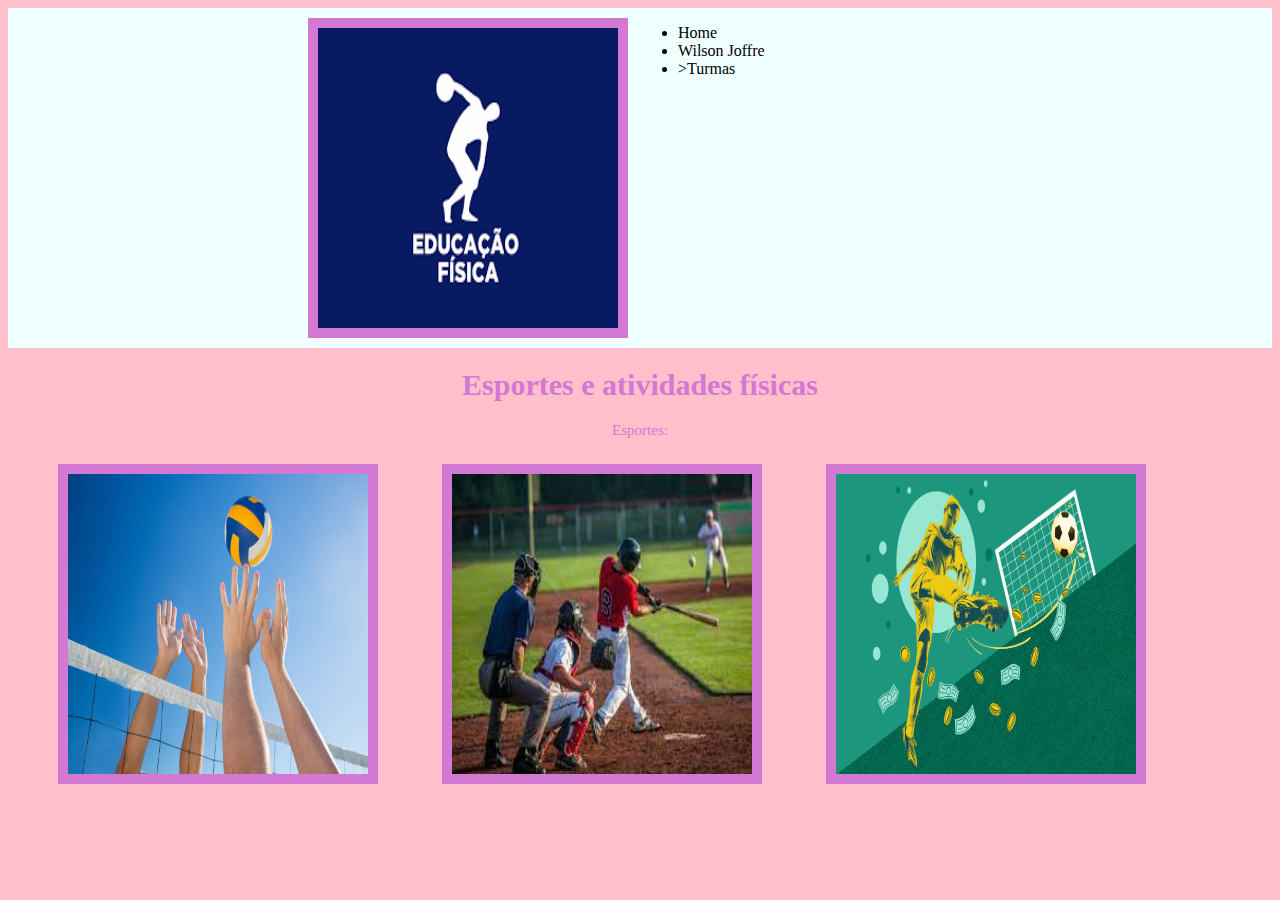
==== index.html @ 7ddaa2dc "Add files via upload" ====
<!DOCTYPE html>
<html lang="port-br">
<head>
    <meta charset="UTF-8">
    <meta name="viewport" content="width=device-width, initial-scale=1.0">
    <title>Document</title>
    <link rel="stylesheet" href="style.css">
</head>
<body>
    <header class="cabecalho">
<img class="logoimg" src="download.png" alt="">
<ul class="listacabecalho"> 
    <li class="itemlistacabecalho">Home</li>
    <li class="itemlistacabecalho">Wilson Joffre</li>
    <li class="itemlistacabecalho">>Turmas</li>
</ul>

    </header>
    <h1>Esportes e atividades físicas</h1>
    <p>Esportes:</p>
    

</body>
<img src="123748-6-curiosidades-sobre-o-volei-que-voce-precisa-conhecer (1).jpg" alt="">
<img src="download.jpeg" alt="">
<img src="IF-Futebol.webp" alt="">
</html>
---- style.css ----
body{
    background-color: pink;
}
h1{
    font-size: 30px;
    color: hsl(300, 51%, 65%);
    text-align: center;

}
p{
    font-size: 15px;
    text-align: center;
    color: hsl(300, 51%, 65%);
}
img{
    width: 300px;
    height: 300px;
    margin: 10px;
    margin-left: 50px;
    border: 10px solid hsl(300, 51%, 65%);
    
}
.cabecalho{
    background-color: azure;
    display: flex;
}
.logoimg{
    width: 300px;
    margin-left: 300px;
}
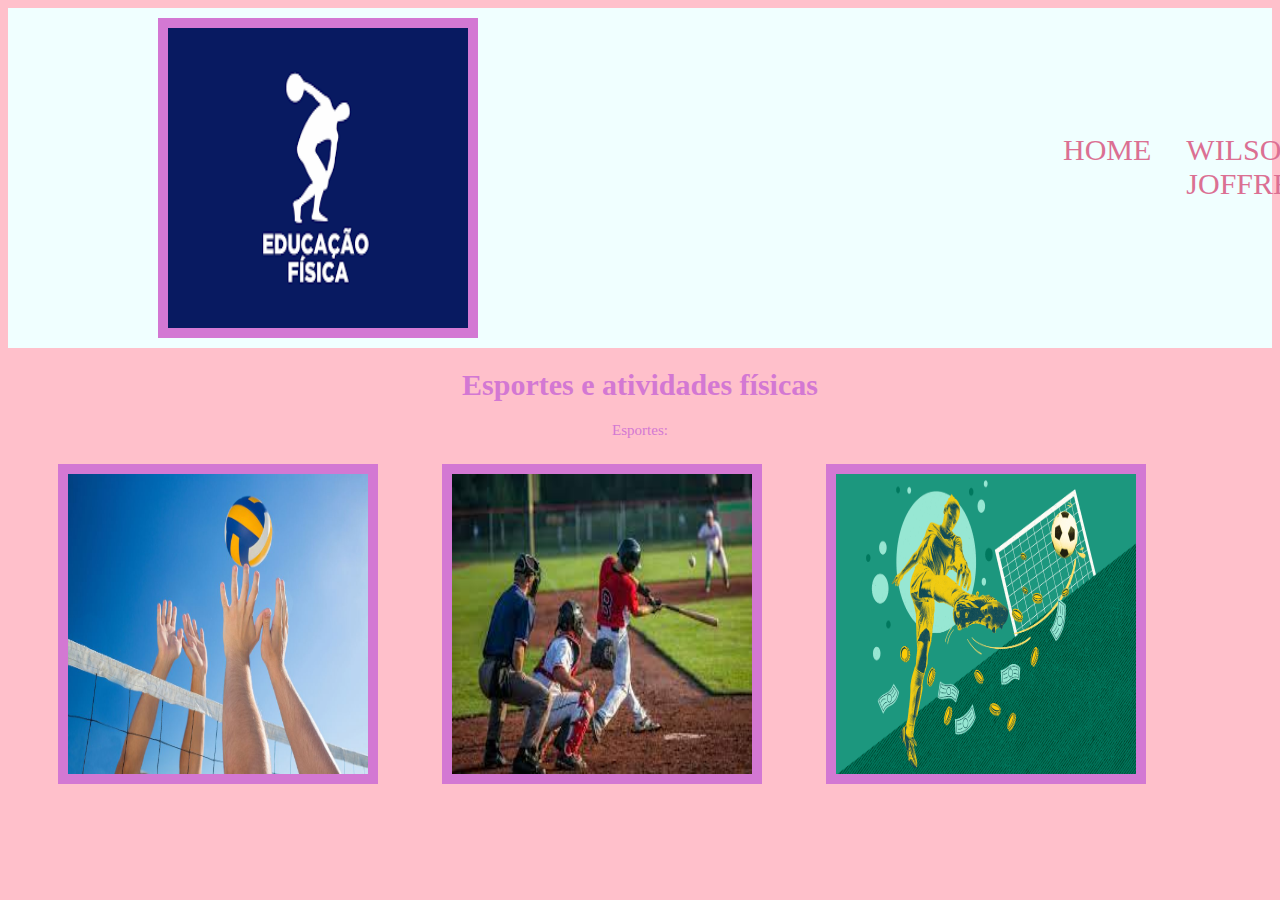
==== commit a476546a: "Add files via upload" ====
--- a/index.html
+++ b/index.html
@@ -12,7 +12,7 @@
 <ul class="listacabecalho"> 
     <li class="itemlistacabecalho">Home</li>
     <li class="itemlistacabecalho">Wilson Joffre</li>
-    <li class="itemlistacabecalho">>Turmas</li>
+    <li class="itemlistacabecalho">Turmas</li>
 </ul>
 
     </header>
--- a/style.css
+++ b/style.css
@@ -26,5 +26,17 @@
 }
 .logoimg{
     width: 300px;
-    margin-left: 300px;
+    margin-left: 150px;
+}
+.listacabecalho{
+    display: flex;
+    margin-left: 500px;
+    margin-top: 125px;
+}
+.itemlistacabecalho{
+    list-style: none;
+    text-transform: uppercase;
+    color: palevioletred;
+    font-size: 30px;
+    padding-left: 35px;
 }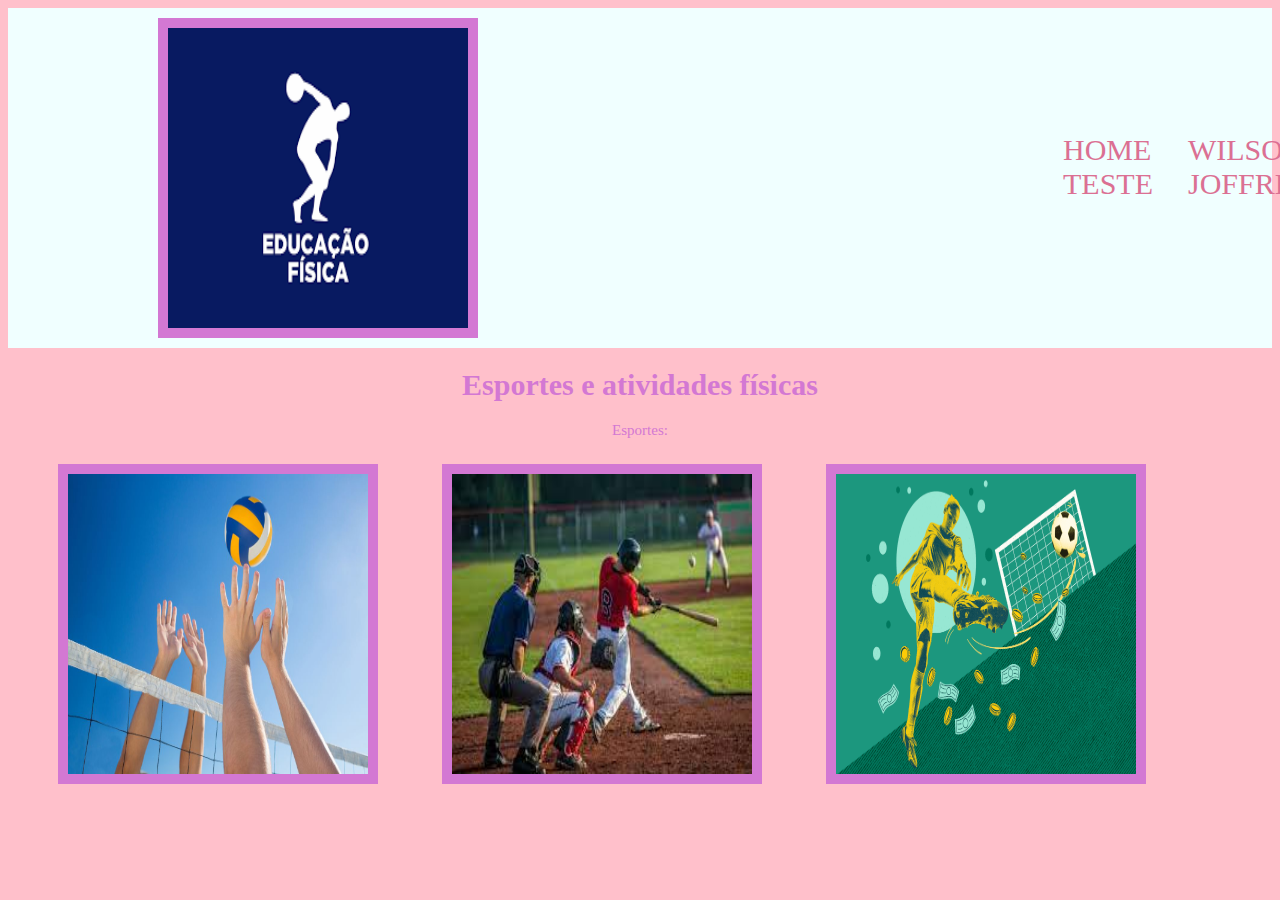
==== commit a913a1a1: "teste" ====
--- a/index.html
+++ b/index.html
@@ -10,7 +10,7 @@
     <header class="cabecalho">
 <img class="logoimg" src="download.png" alt="">
 <ul class="listacabecalho"> 
-    <li class="itemlistacabecalho">Home</li>
+    <li class="itemlistacabecalho">Home teste</li>
     <li class="itemlistacabecalho">Wilson Joffre</li>
     <li class="itemlistacabecalho">Turmas</li>
 </ul>
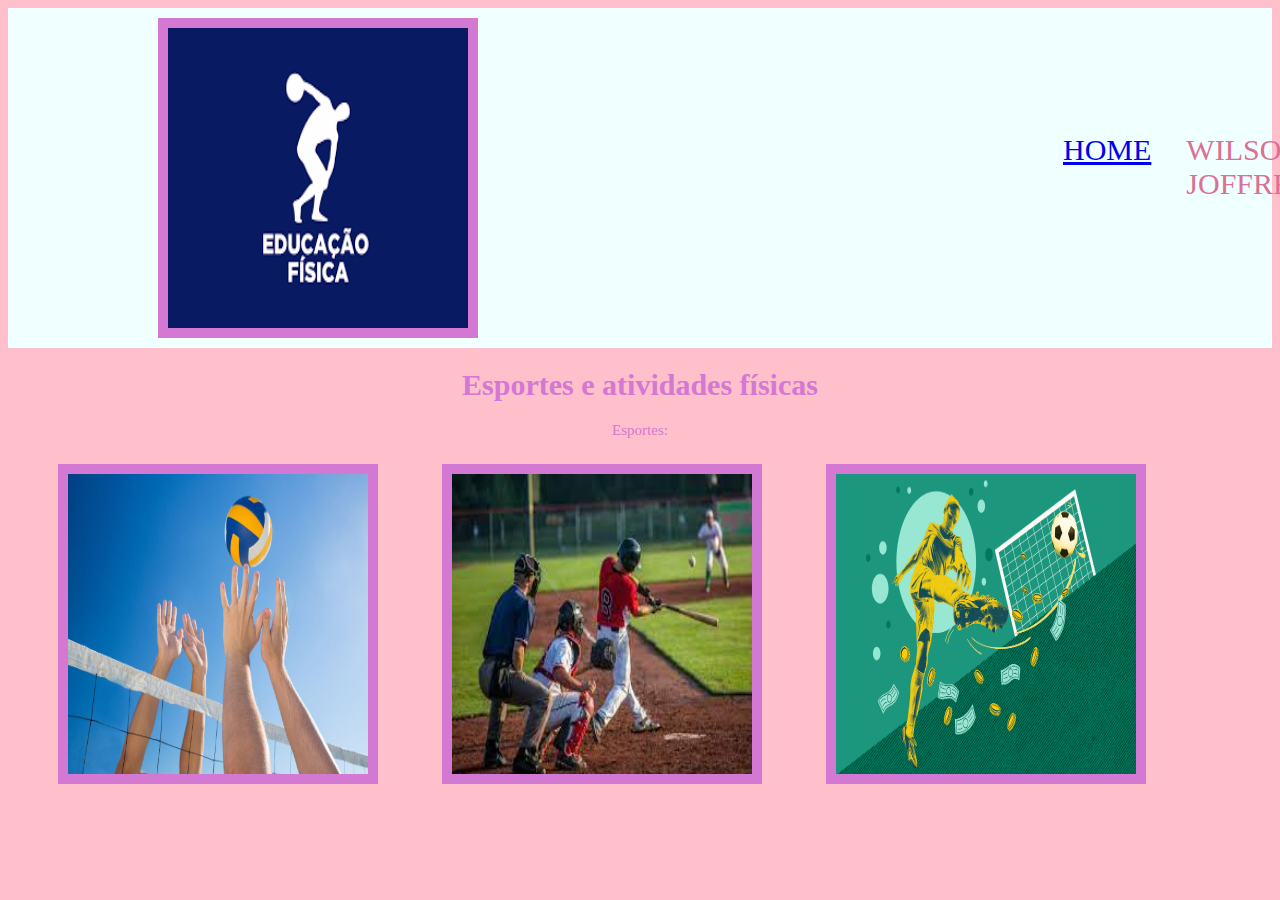
==== commit 37d91242: "ancora1" ====
--- a/index.html
+++ b/index.html
@@ -10,7 +10,7 @@
     <header class="cabecalho">
 <img class="logoimg" src="download.png" alt="">
 <ul class="listacabecalho"> 
-    <li class="itemlistacabecalho">Home teste</li>
+    <li class="itemlistacabecalho"><a href="index.html"> Home</a></li>
     <li class="itemlistacabecalho">Wilson Joffre</li>
     <li class="itemlistacabecalho">Turmas</li>
 </ul>
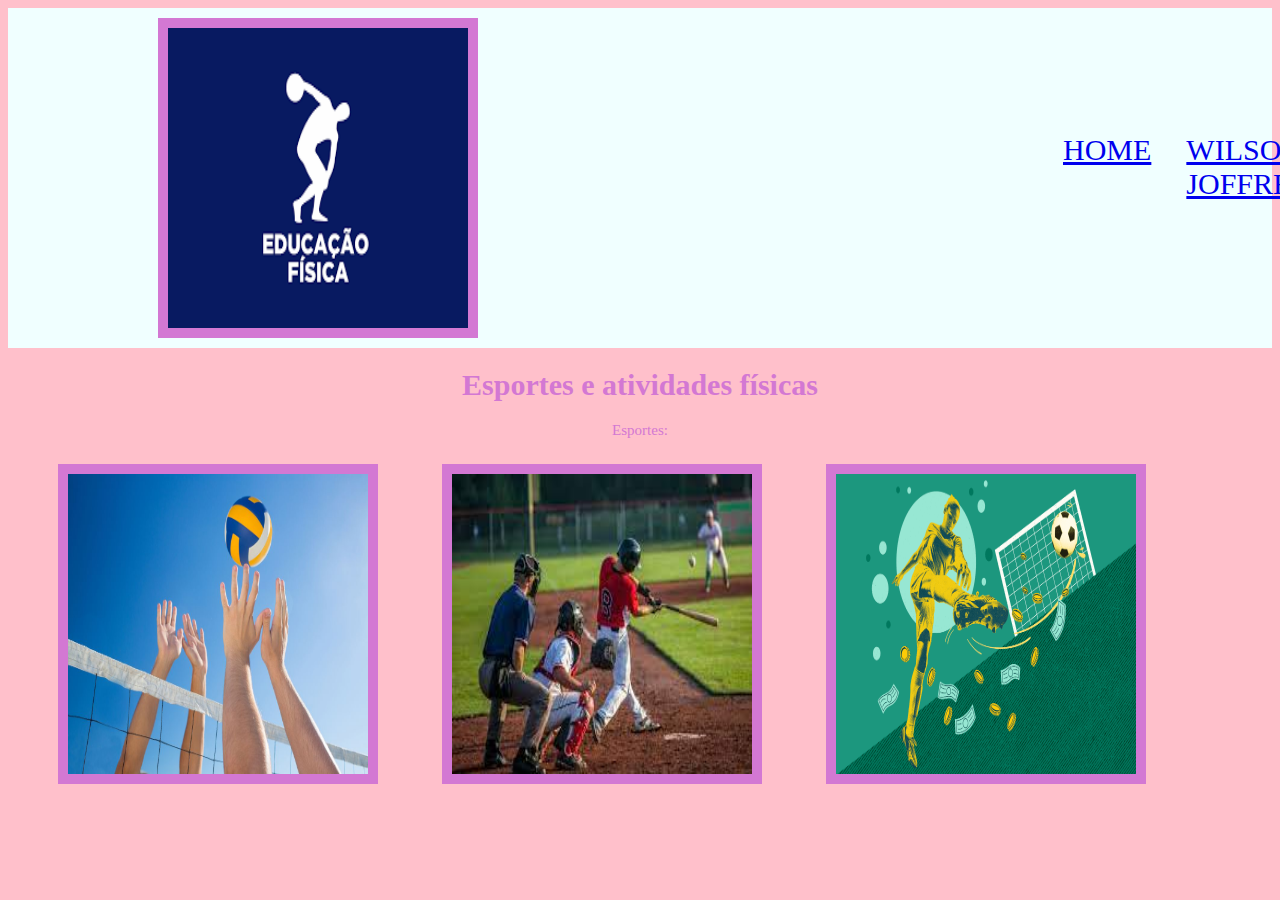
==== commit 01e1b49b: "ancora2" ====
--- a/index.html
+++ b/index.html
@@ -11,7 +11,7 @@
 <img class="logoimg" src="download.png" alt="">
 <ul class="listacabecalho"> 
     <li class="itemlistacabecalho"><a href="index.html"> Home</a></li>
-    <li class="itemlistacabecalho">Wilson Joffre</li>
+    <li class="itemlistacabecalho"><a href="Joffre.html"> Wilson Joffre</a></li>
     <li class="itemlistacabecalho">Turmas</li>
 </ul>
 
